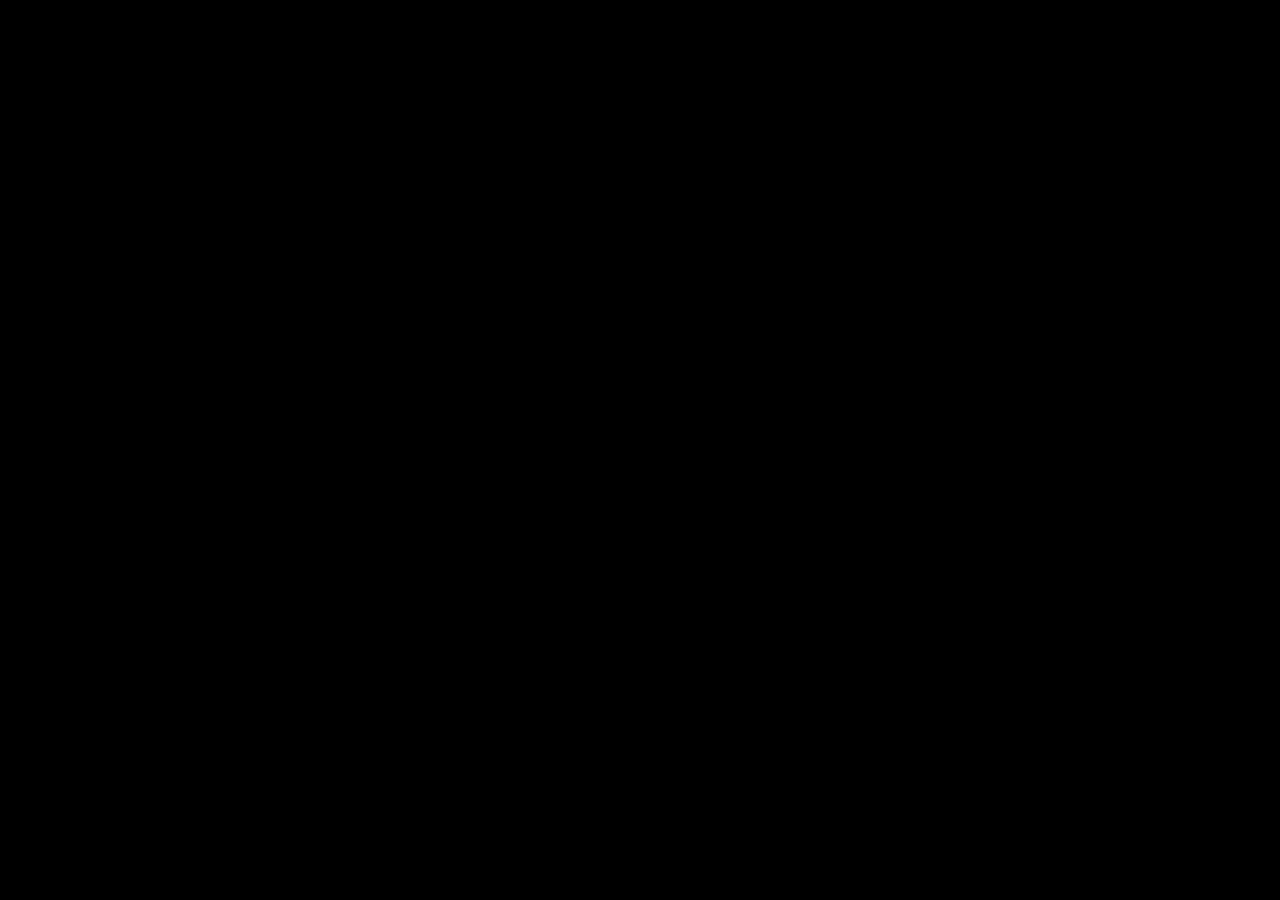
==== only_earth.html @ e7de2491 "增加了一行文字显示更新时间 only_earth.html 这个文件只显示一个地球，但是增加了一行文字显示更新时间，半小时更新一次。" ====
<!DOCTYPE html>
<html lang="zh-CN">
<head>
    <meta charset="UTF-8">
    <meta name="viewport" content="width=device-width, initial-scale=1.0">
    <title>地球图像显示</title>
    <style>
        body {
            margin: 0;
            padding: 0;
            background-color: #000000;
            height: 100vh;
            overflow: hidden;
        }
        .container {
            position: relative;
            width: 100%;
            height: 100%;
            display: flex;
            flex-direction: column;
            justify-content: center;
            align-items: center;
        }
        .earth-image {
            width: 70vmin;
            height: 70vmin;
            border-radius: 50%;
            background-size: cover;
        }
        .time-display {
            color: rgba(255, 255, 255, 0.5);
            font-size: 1rem;
            margin-top: 10px;
            text-align: center;
        }
        @media (orientation: landscape) {
            .container {
                align-items: flex-end;
                padding-right: 6vw;
            }
            .earth-image-wrapper {
                display: flex;
                flex-direction: column;
                align-items: center;
            }
        }
    </style>
</head>
<body>
    <div class="container">
        <div class="earth-image-wrapper">
            <div class="earth-image"></div>
            <div class="time-display"></div>
        </div>
    </div>
    <script>
        const imageUrl = 'https://img.nsmc.org.cn/CLOUDIMAGE/FY4B/AGRI/THUMBNAIL/FY4B_AGRI_DISK_GCLR.jpg';
        const refreshInterval = 1800000; // 10分钟
        const preloadTime = 10000; // 10秒
        let cachedImage = null;

        function loadImage(url) {
            return new Promise((resolve, reject) => {
                const img = new Image();
                img.onload = () => resolve(img);
                img.onerror = reject;
                img.src = url;
            });
        }

        function updateImage() {
            const earthImage = document.querySelector('.earth-image');
            if (cachedImage) {
                earthImage.style.backgroundImage = `url(${cachedImage.src})`;
                cachedImage = null; // 清除缓存
            }
            updateTime();
        }

        function updateTime() {
            const timeDisplay = document.querySelector('.time-display');
            const now = new Date();
            timeDisplay.textContent = now.toLocaleString('zh-CN');
        }

        function preloadImage() {
            loadImage(imageUrl)
                .then(img => {
                    cachedImage = img;
                })
                .catch(error => console.error('预加载图片失败:', error));
        }

        function scheduleNextUpdate() {
            setTimeout(() => {
                preloadImage();
                setTimeout(() => {
                    updateImage();
                    scheduleNextUpdate();
                }, preloadTime);
            }, refreshInterval - preloadTime);
        }

        // 初始加载
        loadImage(imageUrl)
            .then(img => {
                document.querySelector('.earth-image').style.backgroundImage = `url(${img.src})`;
                updateTime();
                scheduleNextUpdate();
            })
            .catch(error => console.error('初始图片加载失败:', error));
    </script>
</body>
</html>
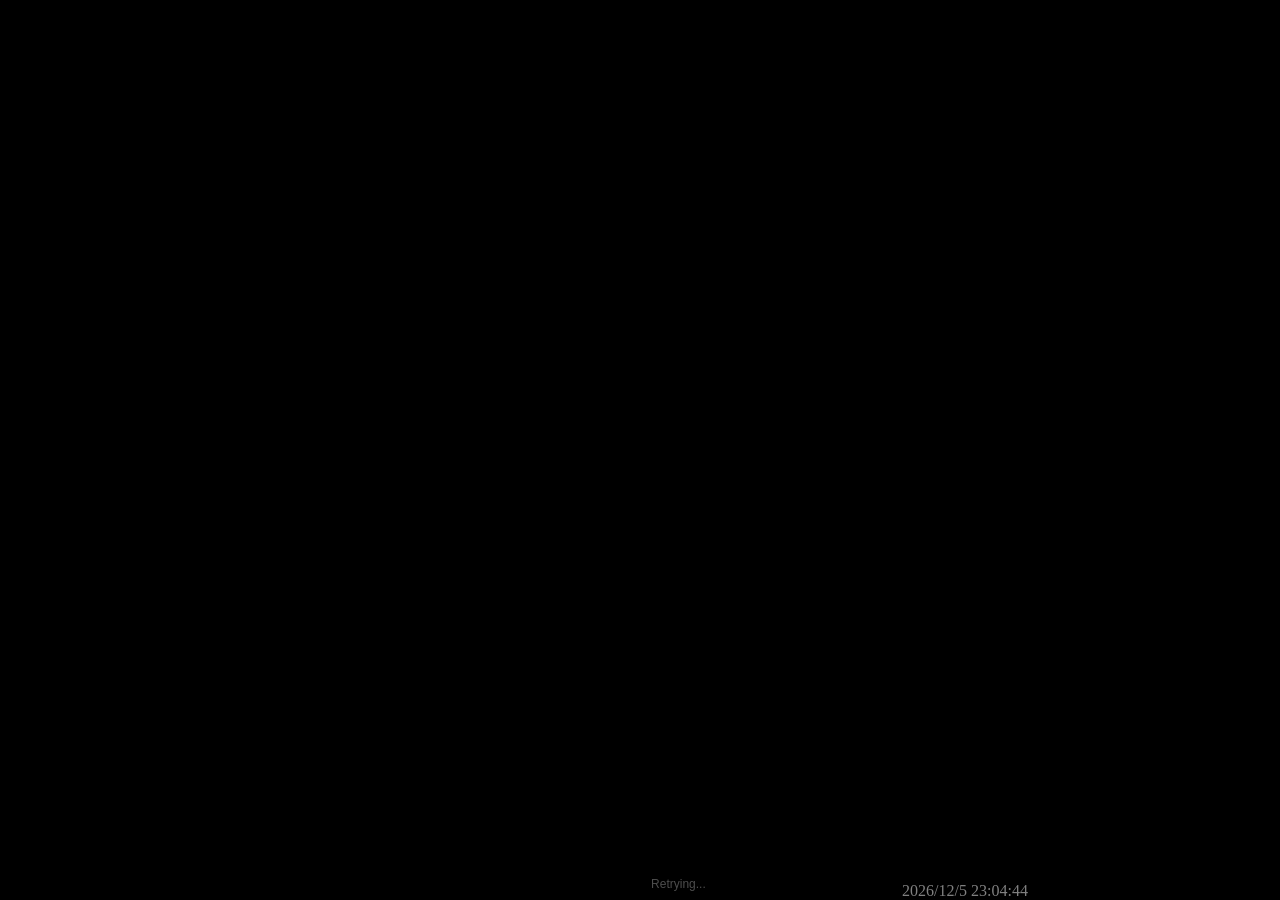
==== commit c84c84f8: "refactor: organize files with .html extensions, extract shared CSS/JS assets - Rename 4 Chinese-name" ====
--- a/only_earth.html
+++ b/only_earth.html
@@ -1,114 +1,56 @@
-<!DOCTYPE html>
-<html lang="zh-CN">
-<head>
-    <meta charset="UTF-8">
-    <meta name="viewport" content="width=device-width, initial-scale=1.0">
-    <title>地球图像显示</title>
-    <style>
-        body {
-            margin: 0;
-            padding: 0;
-            background-color: #000000;
-            height: 100vh;
-            overflow: hidden;
-        }
-        .container {
-            position: relative;
-            width: 100%;
-            height: 100%;
-            display: flex;
-            flex-direction: column;
-            justify-content: center;
-            align-items: center;
-        }
-        .earth-image {
-            width: 70vmin;
-            height: 70vmin;
-            border-radius: 50%;
-            background-size: cover;
-        }
-        .time-display {
-            color: rgba(255, 255, 255, 0.5);
-            font-size: 1rem;
-            margin-top: 10px;
-            text-align: center;
-        }
-        @media (orientation: landscape) {
-            .container {
-                align-items: flex-end;
-                padding-right: 6vw;
-            }
-            .earth-image-wrapper {
-                display: flex;
-                flex-direction: column;
-                align-items: center;
-            }
-        }
-    </style>
-</head>
-<body>
-    <div class="container">
-        <div class="earth-image-wrapper">
-            <div class="earth-image"></div>
-            <div class="time-display"></div>
-        </div>
-    </div>
-    <script>
-        const imageUrl = 'https://img.nsmc.org.cn/CLOUDIMAGE/FY4B/AGRI/THUMBNAIL/FY4B_AGRI_DISK_GCLR.jpg';
-        const refreshInterval = 1800000; // 10分钟
-        const preloadTime = 10000; // 10秒
-        let cachedImage = null;
-
-        function loadImage(url) {
-            return new Promise((resolve, reject) => {
-                const img = new Image();
-                img.onload = () => resolve(img);
-                img.onerror = reject;
-                img.src = url;
-            });
-        }
-
-        function updateImage() {
-            const earthImage = document.querySelector('.earth-image');
-            if (cachedImage) {
-                earthImage.style.backgroundImage = `url(${cachedImage.src})`;
-                cachedImage = null; // 清除缓存
-            }
-            updateTime();
-        }
-
-        function updateTime() {
-            const timeDisplay = document.querySelector('.time-display');
-            const now = new Date();
-            timeDisplay.textContent = now.toLocaleString('zh-CN');
-        }
-
-        function preloadImage() {
-            loadImage(imageUrl)
-                .then(img => {
-                    cachedImage = img;
-                })
-                .catch(error => console.error('预加载图片失败:', error));
-        }
-
-        function scheduleNextUpdate() {
-            setTimeout(() => {
-                preloadImage();
-                setTimeout(() => {
-                    updateImage();
-                    scheduleNextUpdate();
-                }, preloadTime);
-            }, refreshInterval - preloadTime);
-        }
-
-        // 初始加载
-        loadImage(imageUrl)
-            .then(img => {
-                document.querySelector('.earth-image').style.backgroundImage = `url(${img.src})`;
-                updateTime();
-                scheduleNextUpdate();
-            })
-            .catch(error => console.error('初始图片加载失败:', error));
-    </script>
-</body>
-</html>+<!DOCTYPE html>
+<html lang="zh-CN">
+<head>
+  <meta charset="UTF-8">
+  <meta name="viewport" content="width=device-width, initial-scale=1.0">
+  <title>地球图像显示</title>
+  <link rel="stylesheet" href="assets/style.css">
+  <style>
+    .container {
+      flex-direction: column;
+    }
+    .time-display {
+      color: rgba(255, 255, 255, 0.5);
+      font-size: 1rem;
+      margin-top: 10px;
+      text-align: center;
+    }
+    @media (orientation: landscape) {
+      .container {
+        align-items: flex-end;
+        padding-right: 6vw;
+      }
+      .earth-image-wrapper {
+        display: flex;
+        flex-direction: column;
+        align-items: center;
+      }
+    }
+  </style>
+</head>
+<body>
+  <div class="container">
+    <div class="earth-image-wrapper">
+      <div class="earth-image"></div>
+      <div class="time-display"></div>
+    </div>
+  </div>
+  <script src="assets/wallpaper.js"></script>
+  <script>
+    var imageUrl = getImageSource('https://img.nsmc.org.cn/CLOUDIMAGE/FY4B/AGRI/THUMBNAIL/FY4B_AGRI_DISK_GCLR.jpg');
+
+    function updateTime() {
+      var timeDisplay = document.querySelector('.time-display');
+      var now = new Date();
+      timeDisplay.textContent = now.toLocaleString('zh-CN');
+    }
+
+    document.addEventListener('DOMContentLoaded', function () {
+      var earthEl = document.querySelector('.earth-image');
+      startAutoRefresh(earthEl, imageUrl);
+      updateTime();
+      setInterval(updateTime, 60000);
+    });
+  </script>
+</body>
+</html>
--- a/assets/style.css
+++ b/assets/style.css
@@ -0,0 +1,42 @@
+body {
+  margin: 0;
+  padding: 0;
+  background-color: #000;
+  height: 100vh;
+  overflow: hidden;
+}
+
+.container {
+  position: relative;
+  width: 100%;
+  height: 100%;
+  display: flex;
+  justify-content: center;
+  align-items: center;
+}
+
+.earth-image {
+  width: 70vmin;
+  height: 70vmin;
+  border-radius: 50%;
+  background-size: cover;
+  background-position: center;
+}
+
+.error-message {
+  position: absolute;
+  bottom: 1vmin;
+  left: 50%;
+  transform: translateX(-50%);
+  color: rgba(255, 255, 255, 0.3);
+  font-size: 0.75rem;
+  font-family: sans-serif;
+  pointer-events: none;
+}
+
+@media (orientation: landscape) {
+  .container {
+    justify-content: flex-end;
+    padding-right: 5vw;
+  }
+}
